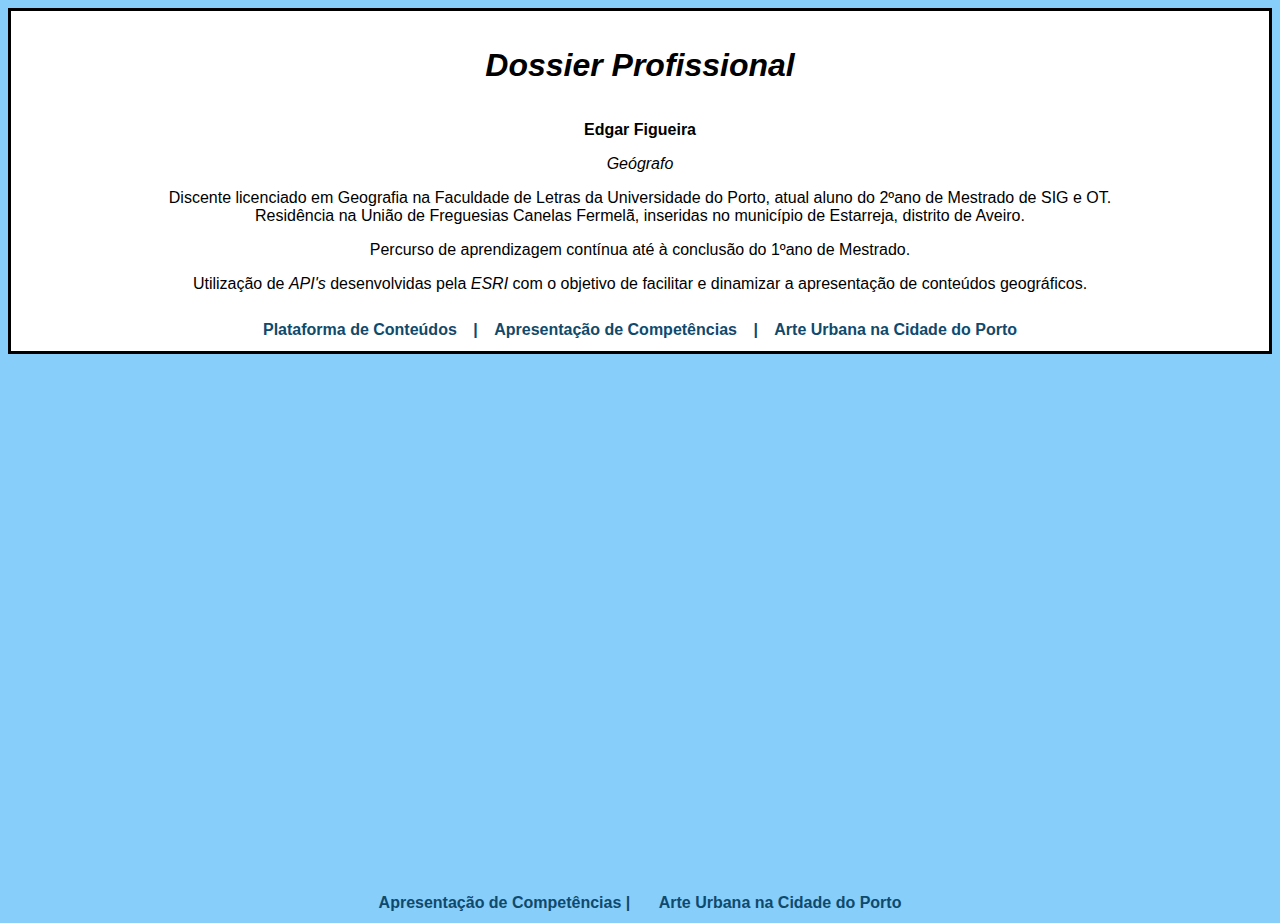
==== dossier_pro.html @ 751f3b5b "Add files via upload" ====
<!DOCTYPE html>
<html lang="pt">
    <head>
        <title>Dossier Profissional - 1.1</title>
        <meta charset="utf-8"> 
        <link rel="stylesheet" type="text/css" href="dossier_pro.css"/>
        
    </head>

    <body>
        
        <section>
            <div class="headerprinc">

                
                
                <h1><em>Dossier Profissional</em></h1>
                <p><strong> Edgar Figueira </strong></p>
                <p><em>Geógrafo</em></p>
                <p>Discente licenciado em Geografia na Faculdade de Letras da Universidade do Porto, atual aluno do 2ºano de Mestrado de SIG e OT.<br> Residência na União de Freguesias Canelas Fermelã, inseridas no município de Estarreja, distrito de Aveiro.</p>
                <p>Percurso de aprendizagem contínua até à conclusão do 1ºano de Mestrado.</p>
                <p>Utilização de <em>API's</em> desenvolvidas pela <em>ESRI</em> com o objetivo de facilitar e dinamizar a apresentação de conteúdos geográficos.</p>

                <nav>
                    <a href="index.html" target="blank">Plataforma de Conteúdos </a> |
                     <a href="apres_comp.html" target="blank">Apresentação de Competências </a> |
                     <a href="vi_geo.html" target="blank">Arte Urbana na Cidade do Porto</a>

                </nav>

            </div>
                
                
        </section>
        <br>
        <br>
        
        
            <iframe src="https://storymaps.arcgis.com/stories/53944cbfb04045b1b759f0ae58ddc85a" width="100%" height="500" frameborder="0" allowfullscreen allow="geolocation"></iframe>
        
        
        
        <nav>
            <a href="apres_comp.html" target="blank">Apresentação de Competências | </a>  
            <a href="vi_geo.html" target="blank">Arte Urbana na Cidade do Porto</a> 
            
        </nav>
    </body>
</html>
---- dossier_pro.css ----
body{
    background-color: lightskyblue;
    font-family: Verdana,Tahoma, sans-serif;
}

.headerprinc{
    text-align: center;
    background-color: white;
    border: 3px solid black;
    color: black;

}

.headerprinc nav,a {
    padding:12px;
    text-decoration:none;
    text-align: center;
    color:rgb(15, 74, 109);
    font-weight: bold;
    
}

.headerprinc h1{
    padding:15px;

}



nav {
    text-align:center;
}
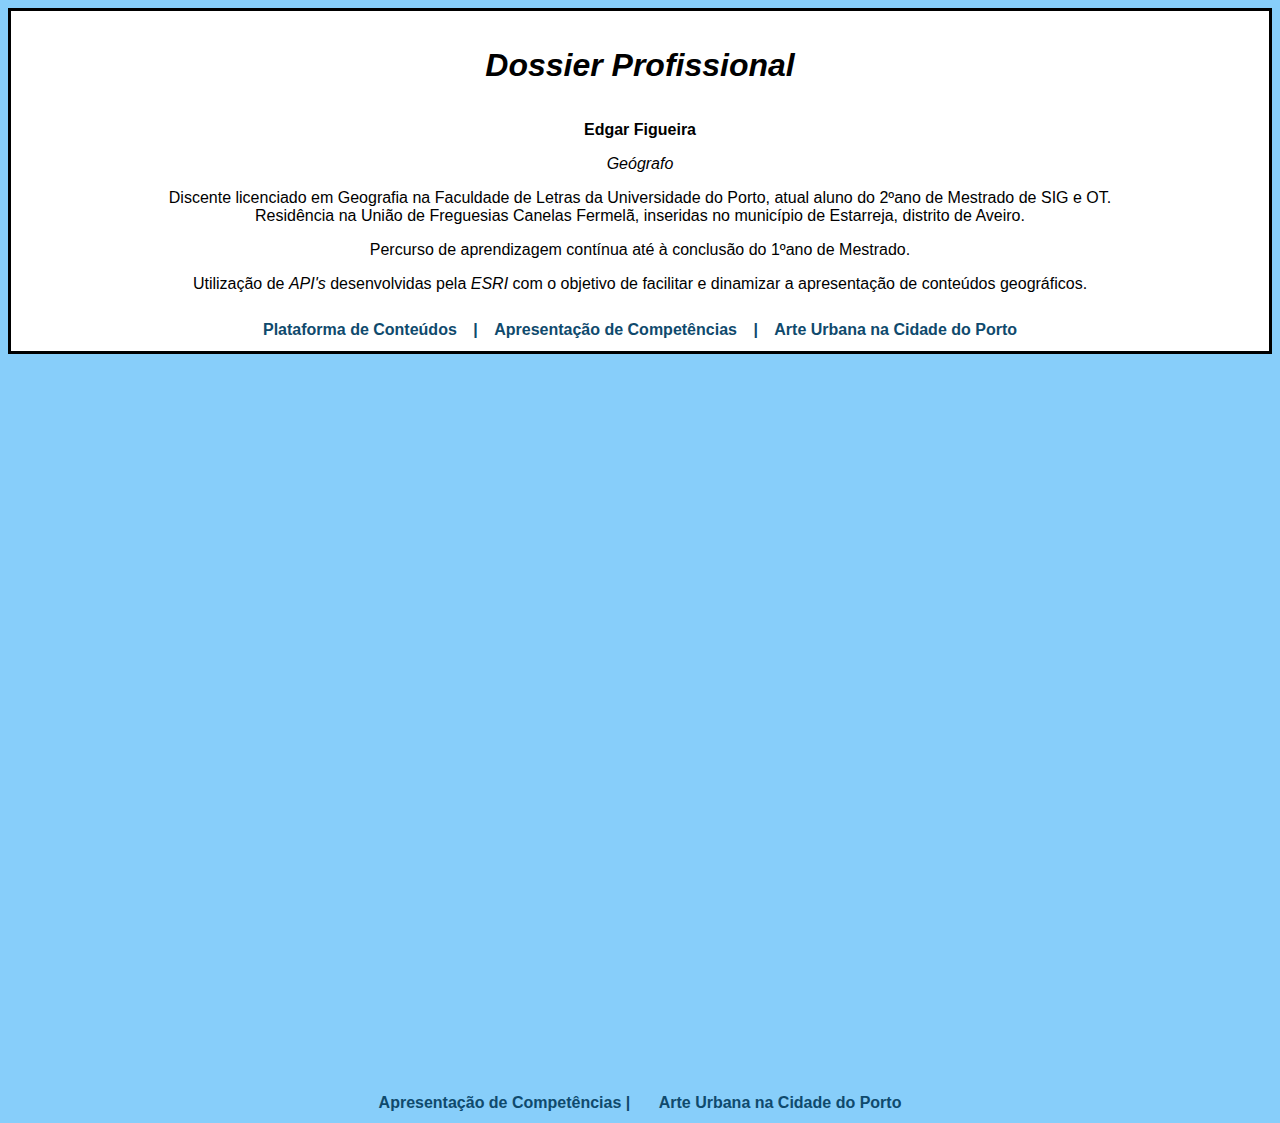
==== commit d0ca95f7: "Add files via upload" ====
--- a/dossier_pro.html
+++ b/dossier_pro.html
@@ -36,7 +36,7 @@
         <br>
         
         
-            <iframe src="https://storymaps.arcgis.com/stories/53944cbfb04045b1b759f0ae58ddc85a" width="100%" height="500" frameborder="0" allowfullscreen allow="geolocation"></iframe>
+            <iframe src="https://storymaps.arcgis.com/stories/53944cbfb04045b1b759f0ae58ddc85a" width="100%" height="700" frameborder="0" allowfullscreen allow="geolocation"></iframe>
         
         
         
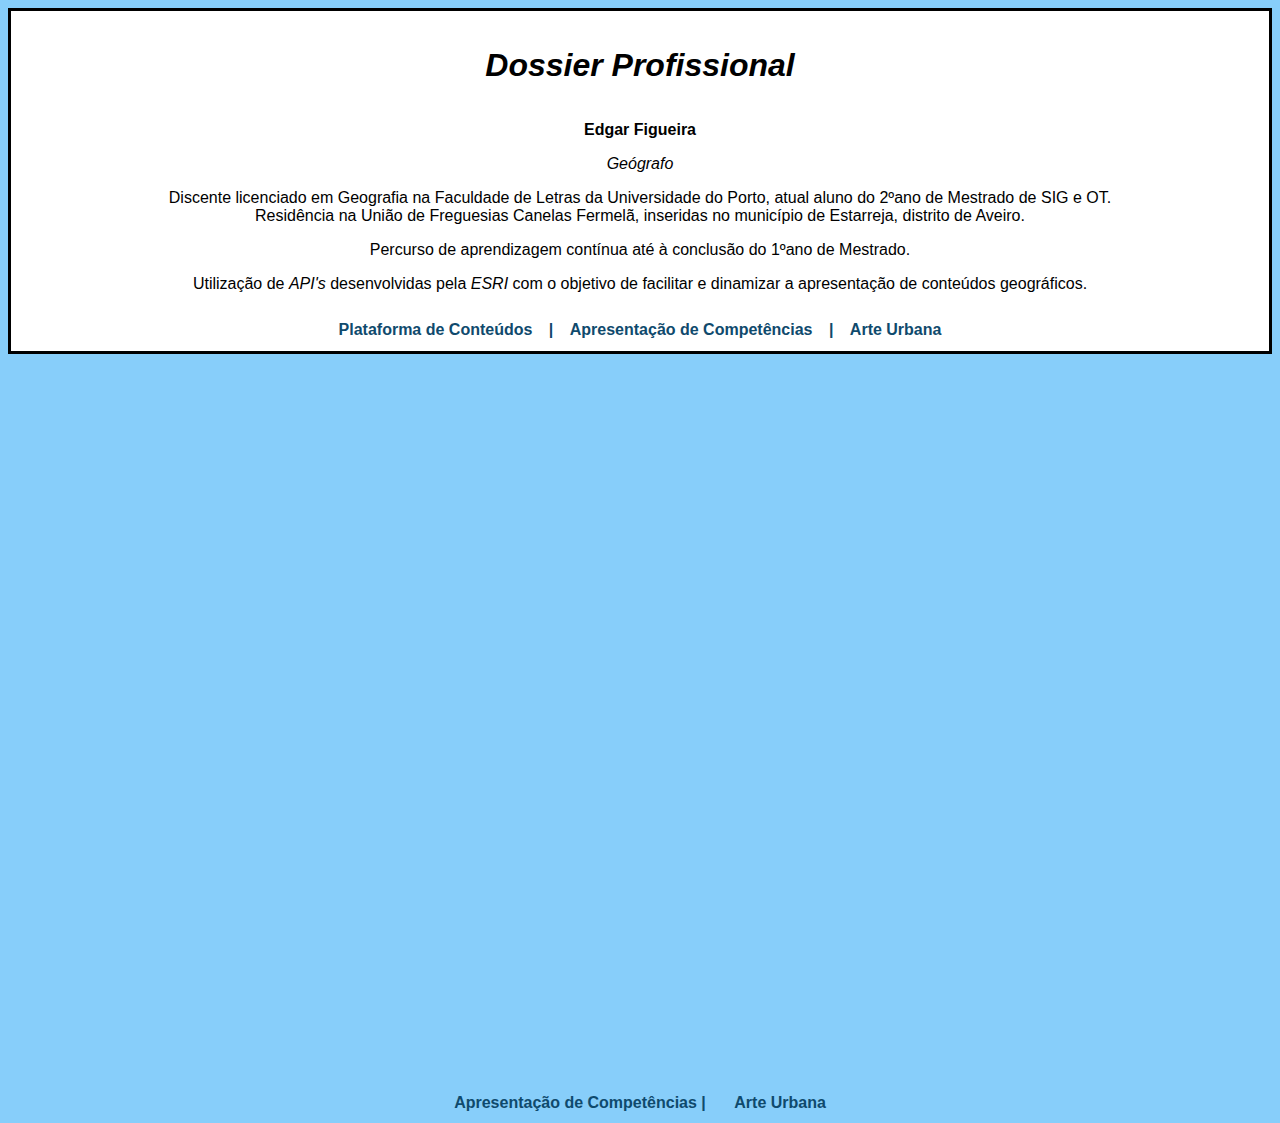
==== commit 3088127f: "Update dossier_pro.html" ====
--- a/dossier_pro.html
+++ b/dossier_pro.html
@@ -24,7 +24,7 @@
                 <nav>
                     <a href="index.html" target="blank">Plataforma de Conteúdos </a> |
                      <a href="apres_comp.html" target="blank">Apresentação de Competências </a> |
-                     <a href="vi_geo.html" target="blank">Arte Urbana na Cidade do Porto</a>
+                     <a href="vi_geo.html" target="blank">Arte Urbana</a>
 
                 </nav>
 
@@ -36,14 +36,14 @@
         <br>
         
         
-            <iframe src="https://storymaps.arcgis.com/stories/53944cbfb04045b1b759f0ae58ddc85a" width="100%" height="700" frameborder="0" allowfullscreen allow="geolocation"></iframe>
+            <iframe src="https://storymaps.arcgis.com/stories/673fc72664a3478ea788b3c77cd4315e" width="100%" height="700px" frameborder="0" allowfullscreen allow="geolocation"></iframe>
         
         
         
         <nav>
             <a href="apres_comp.html" target="blank">Apresentação de Competências | </a>  
-            <a href="vi_geo.html" target="blank">Arte Urbana na Cidade do Porto</a> 
+            <a href="vi_geo.html" target="blank">Arte Urbana</a> 
             
         </nav>
     </body>
-</html>+</html>
